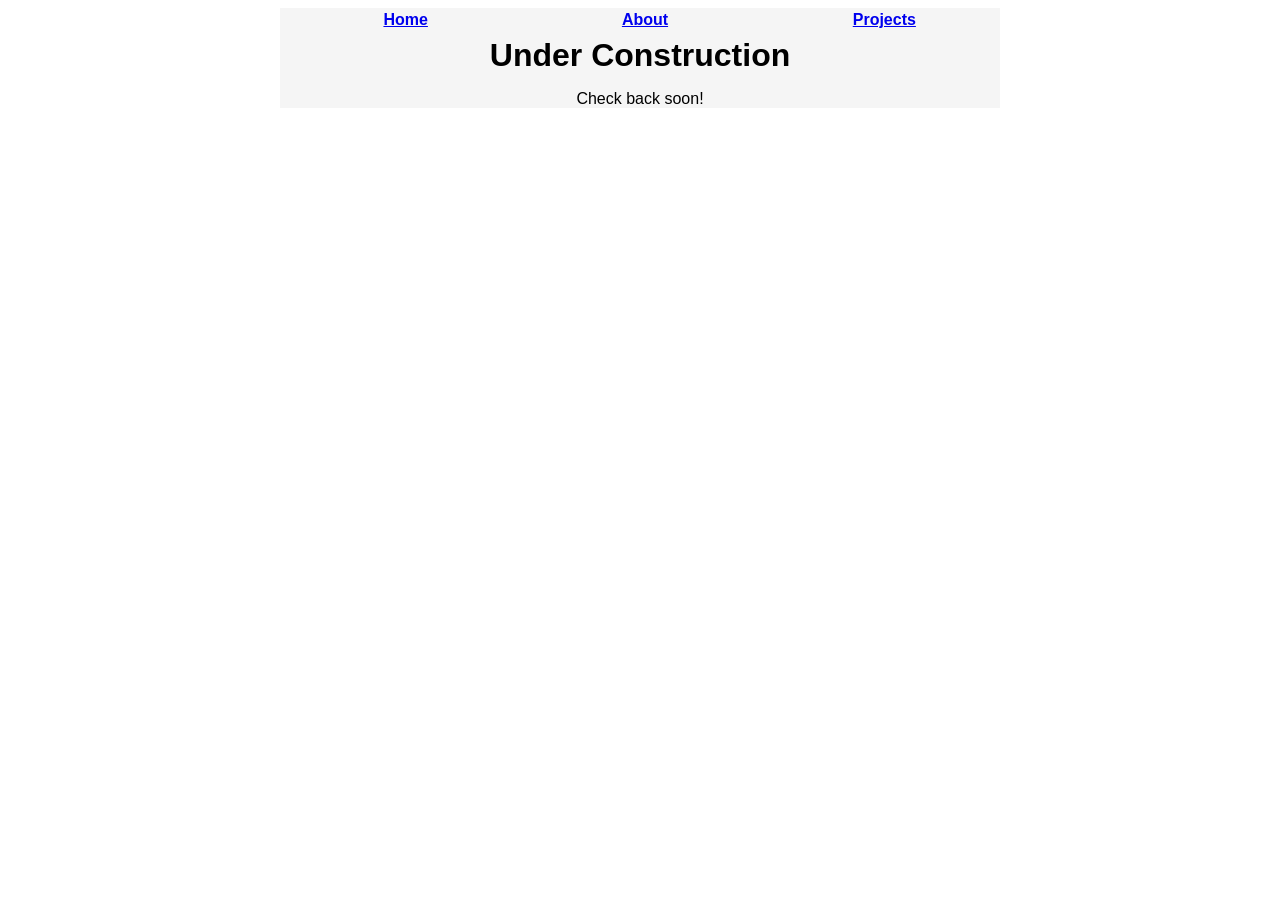
==== projects.html @ a49c9723 "Add more content Added 2 new pages, navigation between pages." ====
<!DOCTYPE html>
<html>
    <head>
        <title>About Cale</title>
        <style type="text/css" media="all">
            @import "css/master.css";
        </style>
    </head>
    <body>
        <div id="page-container">
            <nav>
                <table>
                    <tr>
                        <th><a href="index.html">Home</a></th>
                        <th><a href="about.html">About</a></th>
                        <th><a href="projects.html">Projects</a></th>
                    </tr>
                </table>
            </nav>
            <h1>
                Under Construction
            </h1>
            <p>
                Check back soon!
            </p>
        </div>
    </body>
</html>
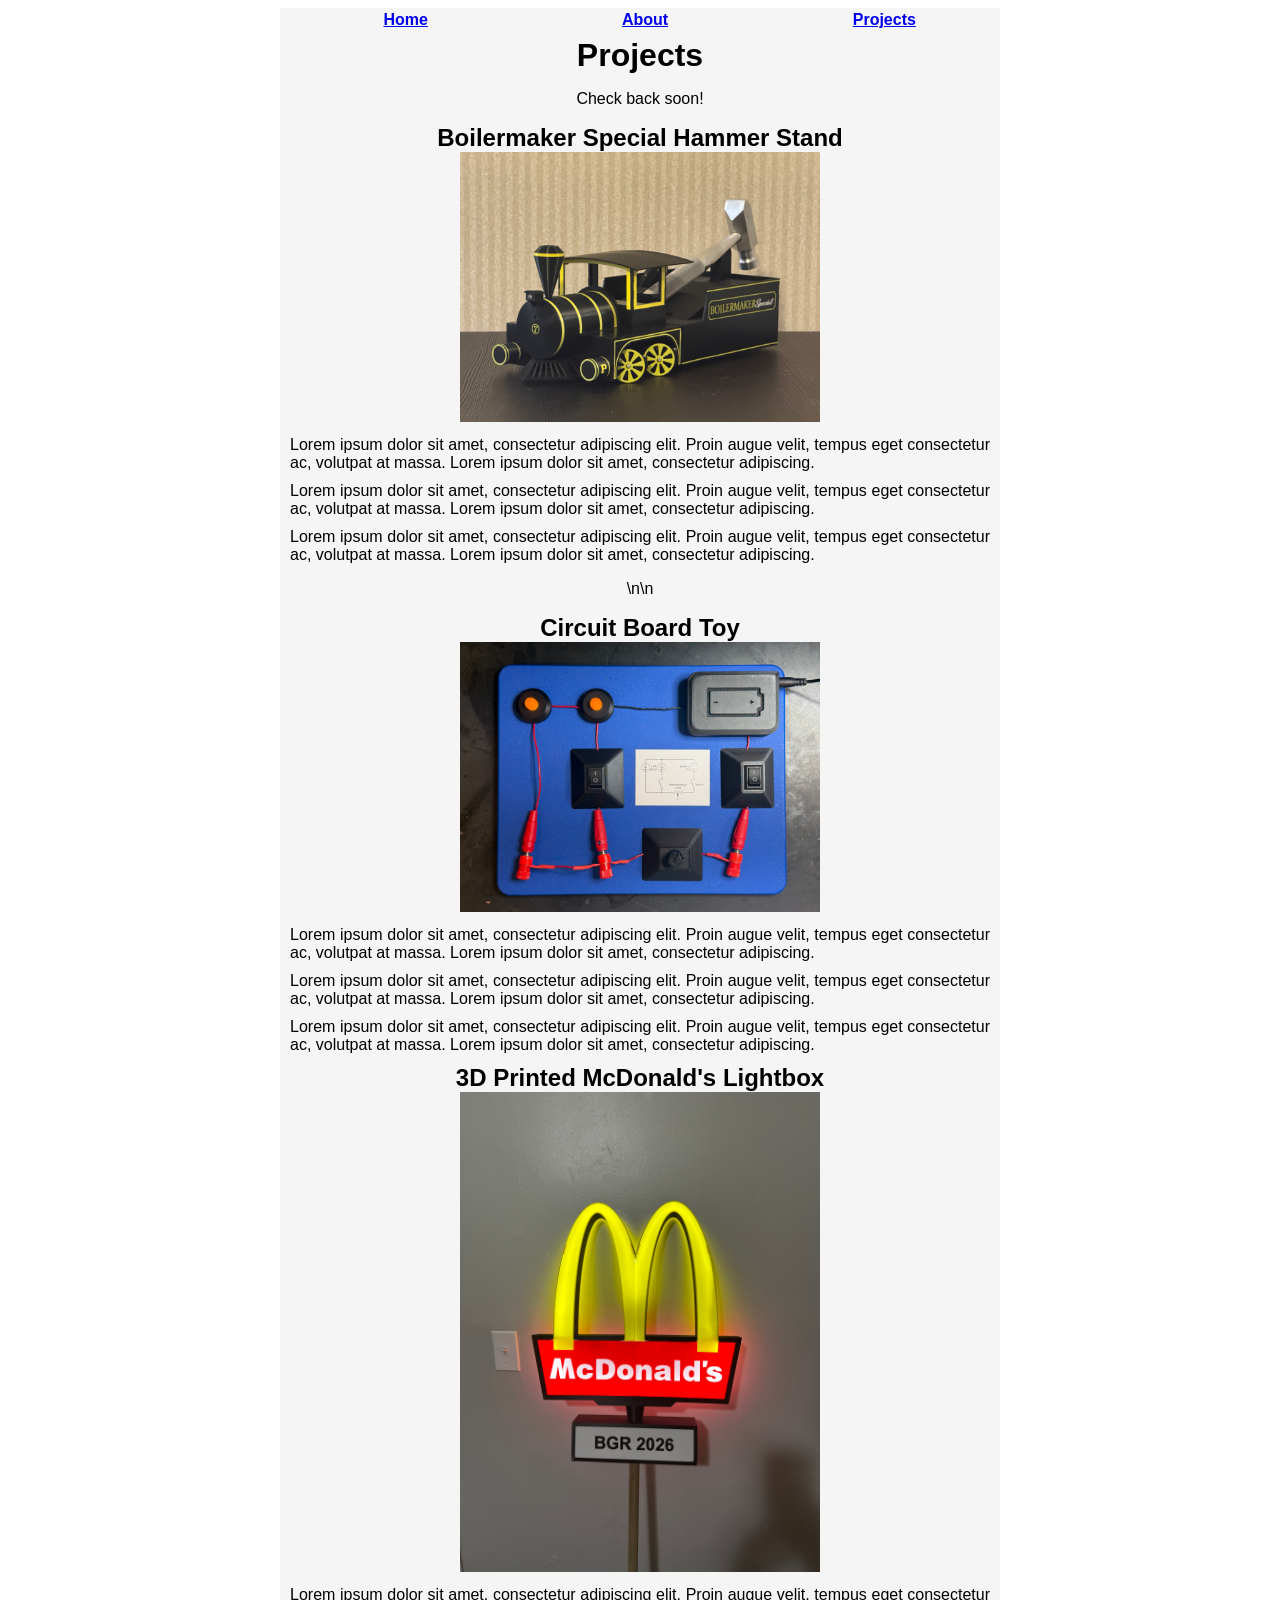
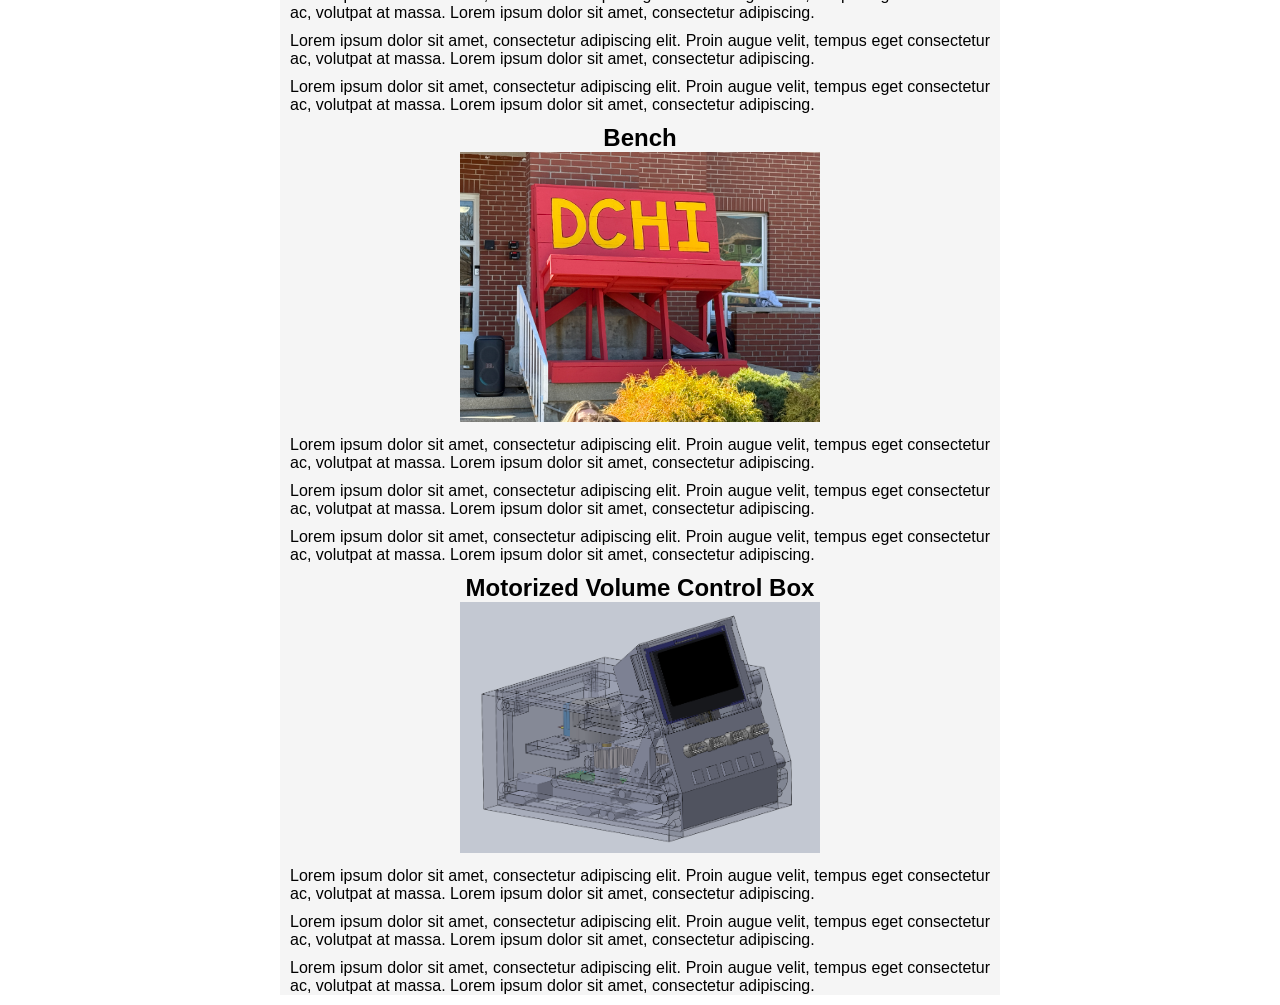
==== commit d0bf5535: "Updated Projects Page" ====
--- a/projects.html
+++ b/projects.html
@@ -1,7 +1,7 @@
 <!DOCTYPE html>
 <html>
     <head>
-        <title>About Cale</title>
+        <title>Cale's Projects</title>
         <style type="text/css" media="all">
             @import "css/master.css";
         </style>
@@ -18,11 +18,36 @@
                 </table>
             </nav>
             <h1>
-                Under Construction
+                Projects
             </h1>
-            <p>
-                Check back soon!
-            </p>
+            <p>Check back soon!</p>
+
+            <h2>Boilermaker Special Hammer Stand</h2>
+            <img class=project-image src="images/20260722_011114000_iOS.jpg" alt="Boilermaker Special Hammer Stand">
+            <p class="centered">Lorem ipsum dolor sit amet, consectetur adipiscing elit. Proin augue velit, tempus eget consectetur ac, volutpat at massa. Lorem ipsum dolor sit amet, consectetur adipiscing.</p>
+            <p class="centered">Lorem ipsum dolor sit amet, consectetur adipiscing elit. Proin augue velit, tempus eget consectetur ac, volutpat at massa. Lorem ipsum dolor sit amet, consectetur adipiscing.</p>
+            <p class="centered">Lorem ipsum dolor sit amet, consectetur adipiscing elit. Proin augue velit, tempus eget consectetur ac, volutpat at massa. Lorem ipsum dolor sit amet, consectetur adipiscing.</p>
+            <p>\n\n</p>
+            <h2>Circuit Board Toy</h2>
+            <img class="project-image" src="images/20260414_190700542_iOS.jpg" alt="EPICS Circuit Board">
+            <p class="centered">Lorem ipsum dolor sit amet, consectetur adipiscing elit. Proin augue velit, tempus eget consectetur ac, volutpat at massa. Lorem ipsum dolor sit amet, consectetur adipiscing.</p>
+            <p class="centered">Lorem ipsum dolor sit amet, consectetur adipiscing elit. Proin augue velit, tempus eget consectetur ac, volutpat at massa. Lorem ipsum dolor sit amet, consectetur adipiscing.</p>
+            <p class="centered">Lorem ipsum dolor sit amet, consectetur adipiscing elit. Proin augue velit, tempus eget consectetur ac, volutpat at massa. Lorem ipsum dolor sit amet, consectetur adipiscing.</p>
+            <h2>3D Printed McDonald's Lightbox</h2>
+            <img class="project-image" src="images/20260812_032736315_iOS.jpg" alt="Glowing McDonald's">
+            <p class="centered">Lorem ipsum dolor sit amet, consectetur adipiscing elit. Proin augue velit, tempus eget consectetur ac, volutpat at massa. Lorem ipsum dolor sit amet, consectetur adipiscing.</p>
+            <p class="centered">Lorem ipsum dolor sit amet, consectetur adipiscing elit. Proin augue velit, tempus eget consectetur ac, volutpat at massa. Lorem ipsum dolor sit amet, consectetur adipiscing.</p>
+            <p class="centered">Lorem ipsum dolor sit amet, consectetur adipiscing elit. Proin augue velit, tempus eget consectetur ac, volutpat at massa. Lorem ipsum dolor sit amet, consectetur adipiscing.</p>
+            <h2>Bench</h2>
+            <img class="project-image" src="images/20260308_193415185_iOS.jpg">
+            <p class="centered">Lorem ipsum dolor sit amet, consectetur adipiscing elit. Proin augue velit, tempus eget consectetur ac, volutpat at massa. Lorem ipsum dolor sit amet, consectetur adipiscing.</p>
+            <p class="centered">Lorem ipsum dolor sit amet, consectetur adipiscing elit. Proin augue velit, tempus eget consectetur ac, volutpat at massa. Lorem ipsum dolor sit amet, consectetur adipiscing.</p>
+            <p class="centered">Lorem ipsum dolor sit amet, consectetur adipiscing elit. Proin augue velit, tempus eget consectetur ac, volutpat at massa. Lorem ipsum dolor sit amet, consectetur adipiscing.</p>
+            <h2>Motorized Volume Control Box</h2>
+            <img class="project-image" src="images/Screenshot 2026-09-10 085250.png">
+            <p class="centered">Lorem ipsum dolor sit amet, consectetur adipiscing elit. Proin augue velit, tempus eget consectetur ac, volutpat at massa. Lorem ipsum dolor sit amet, consectetur adipiscing.</p>
+            <p class="centered">Lorem ipsum dolor sit amet, consectetur adipiscing elit. Proin augue velit, tempus eget consectetur ac, volutpat at massa. Lorem ipsum dolor sit amet, consectetur adipiscing.</p>
+            <p class="centered">Lorem ipsum dolor sit amet, consectetur adipiscing elit. Proin augue velit, tempus eget consectetur ac, volutpat at massa. Lorem ipsum dolor sit amet, consectetur adipiscing.</p>
         </div>
     </body>
 </html>
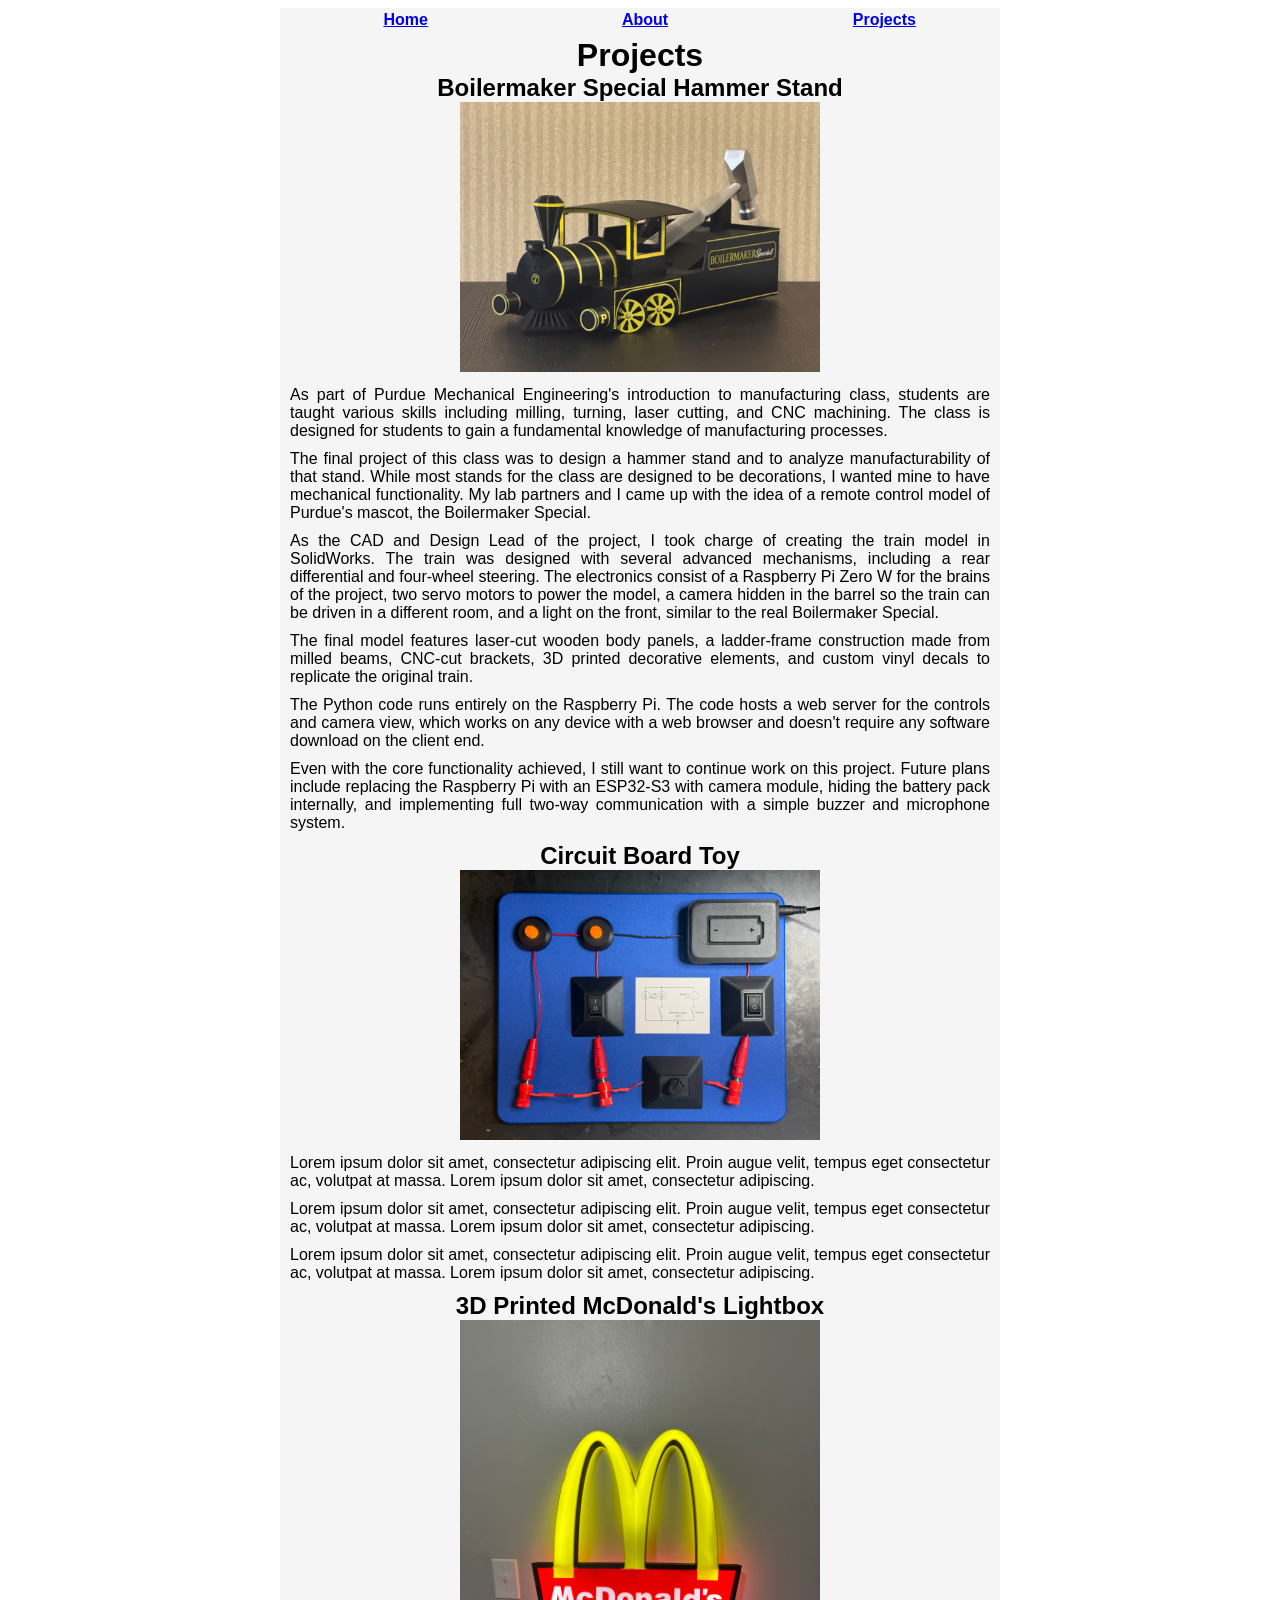
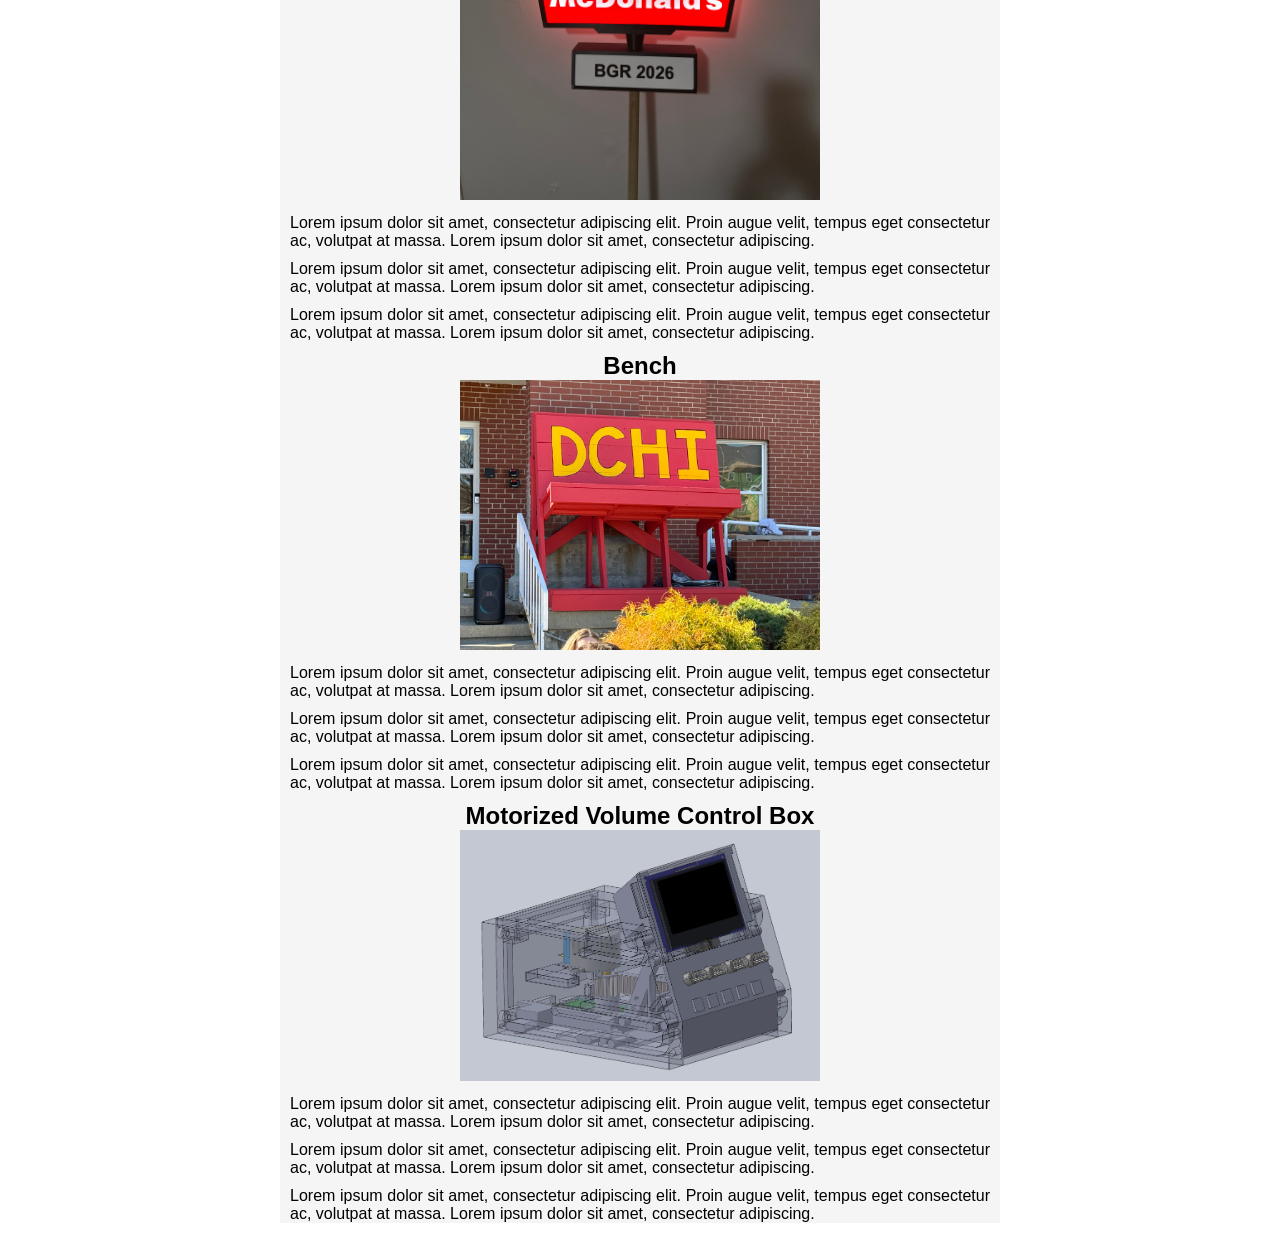
==== commit 70df99e0: "Update projects.html" ====
--- a/projects.html
+++ b/projects.html
@@ -17,32 +17,35 @@
                     </tr>
                 </table>
             </nav>
-            <h1>
-                Projects
-            </h1>
-            <p>Check back soon!</p>
+            <h1>Projects</h1>
 
             <h2>Boilermaker Special Hammer Stand</h2>
             <img class=project-image src="images/20260722_011114000_iOS.jpg" alt="Boilermaker Special Hammer Stand">
-            <p class="centered">Lorem ipsum dolor sit amet, consectetur adipiscing elit. Proin augue velit, tempus eget consectetur ac, volutpat at massa. Lorem ipsum dolor sit amet, consectetur adipiscing.</p>
-            <p class="centered">Lorem ipsum dolor sit amet, consectetur adipiscing elit. Proin augue velit, tempus eget consectetur ac, volutpat at massa. Lorem ipsum dolor sit amet, consectetur adipiscing.</p>
-            <p class="centered">Lorem ipsum dolor sit amet, consectetur adipiscing elit. Proin augue velit, tempus eget consectetur ac, volutpat at massa. Lorem ipsum dolor sit amet, consectetur adipiscing.</p>
-            <p>\n\n</p>
+            <p class="centered">As part of Purdue Mechanical Engineering's introduction to manufacturing class, students are taught various skills including milling, turning, laser cutting, and CNC machining. The class is designed for students to gain a fundamental knowledge of manufacturing processes.</p>
+            <p class="centered">The final project of this class was to design a hammer stand and to analyze manufacturability of that stand. While most stands for the class are designed to be decorations, I wanted mine to have mechanical functionality. My lab partners and I came up with the idea of a remote control model of Purdue's mascot, the Boilermaker Special.</p>
+            <p class="centered">As the CAD and Design Lead of the project, I took charge of creating the train model in SolidWorks. The train was designed with several advanced mechanisms, including a rear differential and four-wheel steering. The electronics consist of a Raspberry Pi Zero W for the brains of the project, two servo motors to power the model, a camera hidden in the barrel so the train can be driven in a different room, and a light on the front, similar to the real Boilermaker Special.</p>
+            <p class="centered">The final model features laser-cut wooden body panels, a ladder-frame construction made from milled beams, CNC-cut brackets, 3D printed decorative elements, and custom vinyl decals to replicate the original train.</p>
+            <p class="centered">The Python code runs entirely on the Raspberry Pi. The code hosts a web server for the controls and camera view, which works on any device with a web browser and doesn't require any software download on the client end.</p>
+            <p class="centered">Even with the core functionality achieved, I still want to continue work on this project. Future plans include replacing the Raspberry Pi with an ESP32-S3 with camera module, hiding the battery pack internally, and implementing full two-way communication with a simple buzzer and microphone system.</p>
+ 
             <h2>Circuit Board Toy</h2>
             <img class="project-image" src="images/20260414_190700542_iOS.jpg" alt="EPICS Circuit Board">
             <p class="centered">Lorem ipsum dolor sit amet, consectetur adipiscing elit. Proin augue velit, tempus eget consectetur ac, volutpat at massa. Lorem ipsum dolor sit amet, consectetur adipiscing.</p>
             <p class="centered">Lorem ipsum dolor sit amet, consectetur adipiscing elit. Proin augue velit, tempus eget consectetur ac, volutpat at massa. Lorem ipsum dolor sit amet, consectetur adipiscing.</p>
             <p class="centered">Lorem ipsum dolor sit amet, consectetur adipiscing elit. Proin augue velit, tempus eget consectetur ac, volutpat at massa. Lorem ipsum dolor sit amet, consectetur adipiscing.</p>
+            
             <h2>3D Printed McDonald's Lightbox</h2>
             <img class="project-image" src="images/20260812_032736315_iOS.jpg" alt="Glowing McDonald's">
             <p class="centered">Lorem ipsum dolor sit amet, consectetur adipiscing elit. Proin augue velit, tempus eget consectetur ac, volutpat at massa. Lorem ipsum dolor sit amet, consectetur adipiscing.</p>
             <p class="centered">Lorem ipsum dolor sit amet, consectetur adipiscing elit. Proin augue velit, tempus eget consectetur ac, volutpat at massa. Lorem ipsum dolor sit amet, consectetur adipiscing.</p>
             <p class="centered">Lorem ipsum dolor sit amet, consectetur adipiscing elit. Proin augue velit, tempus eget consectetur ac, volutpat at massa. Lorem ipsum dolor sit amet, consectetur adipiscing.</p>
+            
             <h2>Bench</h2>
             <img class="project-image" src="images/20260308_193415185_iOS.jpg">
             <p class="centered">Lorem ipsum dolor sit amet, consectetur adipiscing elit. Proin augue velit, tempus eget consectetur ac, volutpat at massa. Lorem ipsum dolor sit amet, consectetur adipiscing.</p>
             <p class="centered">Lorem ipsum dolor sit amet, consectetur adipiscing elit. Proin augue velit, tempus eget consectetur ac, volutpat at massa. Lorem ipsum dolor sit amet, consectetur adipiscing.</p>
             <p class="centered">Lorem ipsum dolor sit amet, consectetur adipiscing elit. Proin augue velit, tempus eget consectetur ac, volutpat at massa. Lorem ipsum dolor sit amet, consectetur adipiscing.</p>
+            
             <h2>Motorized Volume Control Box</h2>
             <img class="project-image" src="images/Screenshot 2026-09-10 085250.png">
             <p class="centered">Lorem ipsum dolor sit amet, consectetur adipiscing elit. Proin augue velit, tempus eget consectetur ac, volutpat at massa. Lorem ipsum dolor sit amet, consectetur adipiscing.</p>
